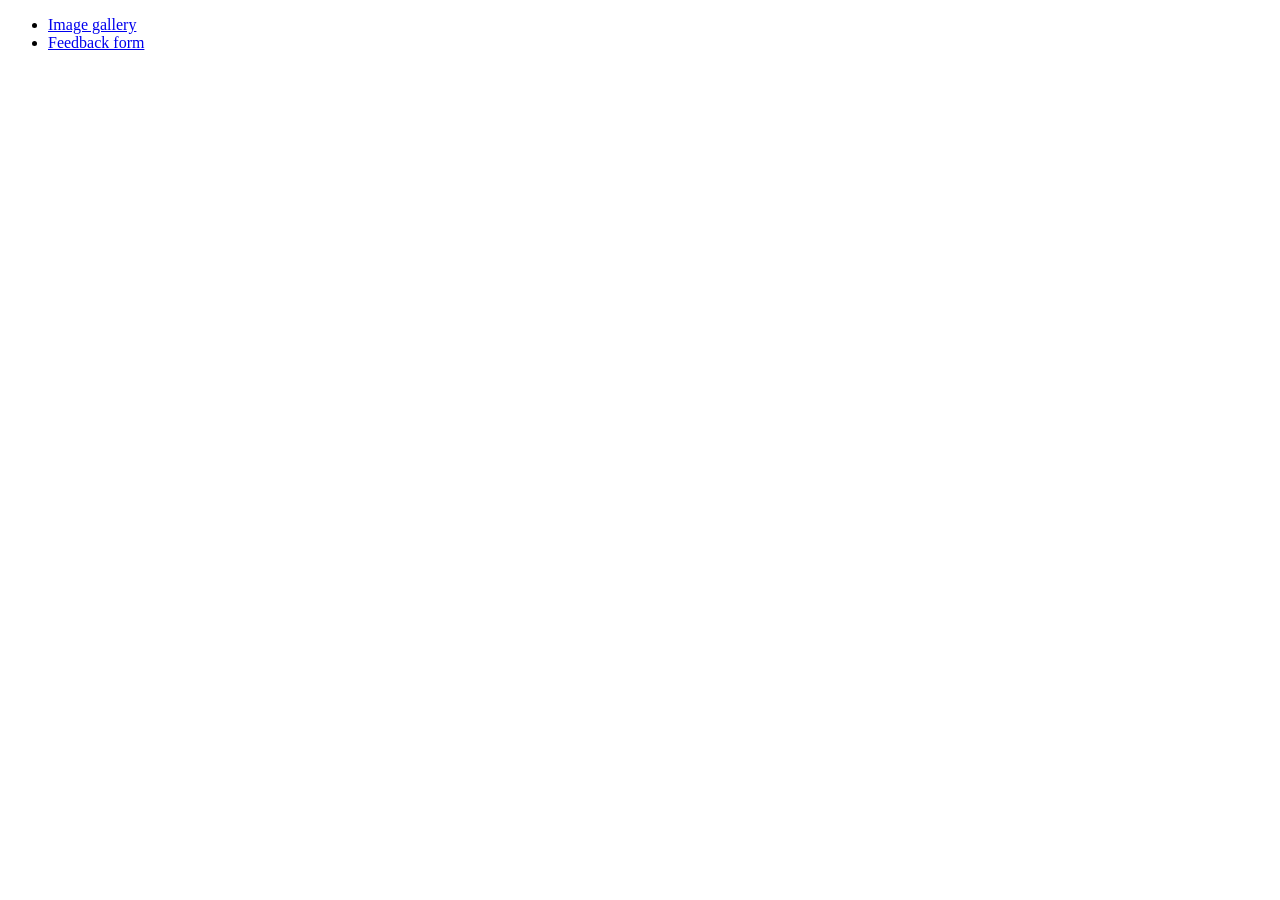
==== index.html @ f04fcc11 "Initialize gh-pages" ====
<!DOCTYPE html>
<html lang="en">
  <head>
    <meta charset="UTF-8" />
    <link rel="icon" type="image/svg+xml" href="/goit-js-hw-09/favicon.svg" />
    <meta name="viewport" content="width=device-width, initial-scale=1.0" />
    <title>Homework 9</title>
    
    <link rel="stylesheet" href="/goit-js-hw-09/assets/styles-db2e7693.css">
  </head>
  <body>
    <header class="header">
      <nav class="nav">
        <ul class="nav-list">
          <li class="nav-item">
            <a href="./1-gallery.html" class="nav-link">Image gallery</a>
          </li>

          <li class="nav-item">
            <a href="./2-form.html" class="nav-link">Feedback form</a>
          </li>
        </ul>
      </nav>
    </header>
  </body>
</html>
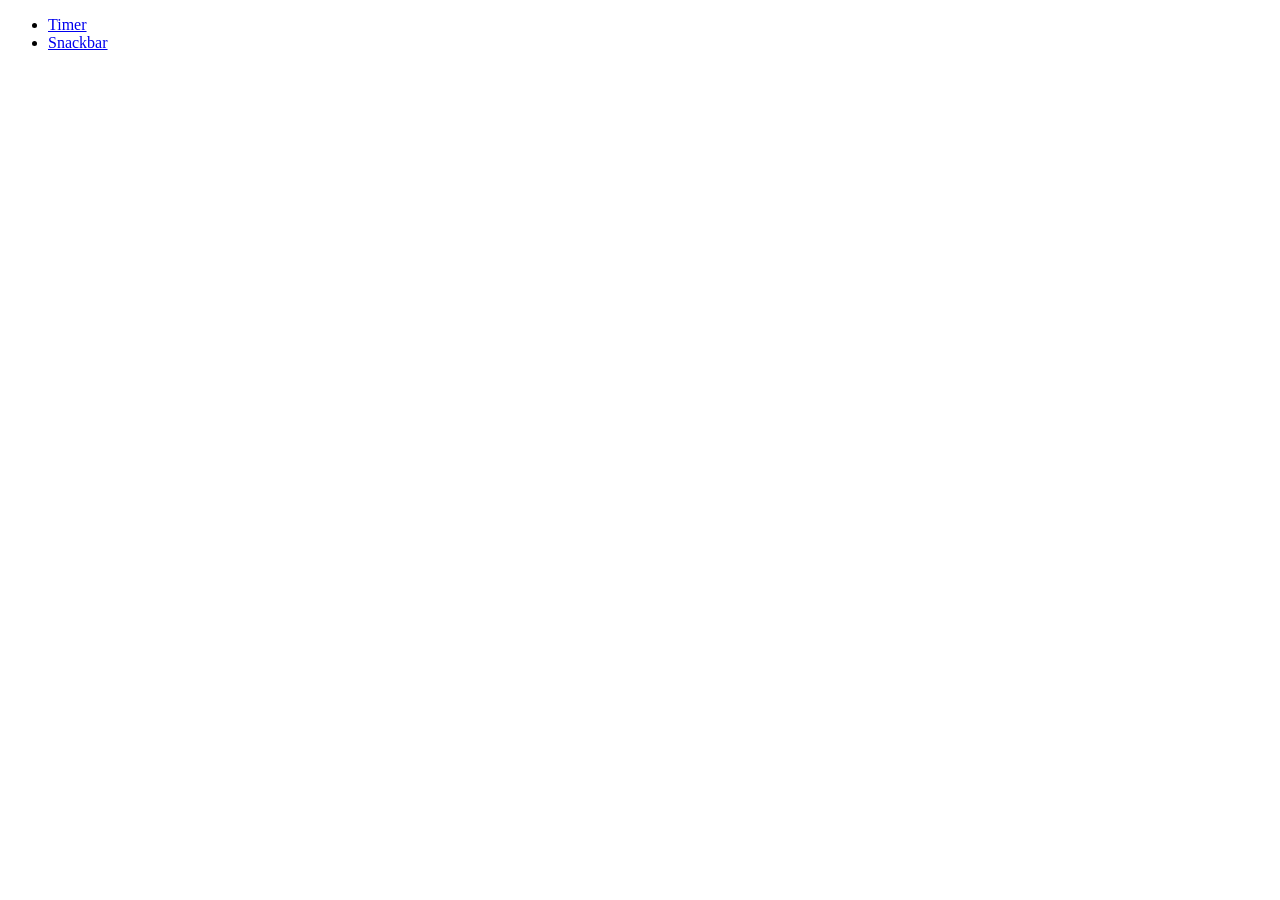
==== commit d0635682: "Deploying to gh-pages from @ Nadiia2/goit-js-hw-10@02b1266c025adff111e26eac9ce0d806ba3d7702 🚀" ====
--- a/index.html
+++ b/index.html
@@ -2,22 +2,22 @@
 <html lang="en">
   <head>
     <meta charset="UTF-8" />
-    <link rel="icon" type="image/svg+xml" href="/goit-js-hw-09/favicon.svg" />
+    <link rel="icon" type="image/svg+xml" href="/goit-js-hw-10/favicon.svg" />
     <meta name="viewport" content="width=device-width, initial-scale=1.0" />
-    <title>Homework 9</title>
+    <title>Homework 10</title>
     
-    <link rel="stylesheet" href="/goit-js-hw-09/assets/styles-db2e7693.css">
+    <link rel="stylesheet" href="/goit-js-hw-10/assets/styles-377e8704.css">
   </head>
   <body>
     <header class="header">
       <nav class="nav">
         <ul class="nav-list">
           <li class="nav-item">
-            <a href="./1-gallery.html" class="nav-link">Image gallery</a>
+            <a href="./1-timer.html" class="nav-link">Timer</a>
           </li>
 
           <li class="nav-item">
-            <a href="./2-form.html" class="nav-link">Feedback form</a>
+            <a href="./2-snackbar.html" class="nav-link">Snackbar</a>
           </li>
         </ul>
       </nav>
